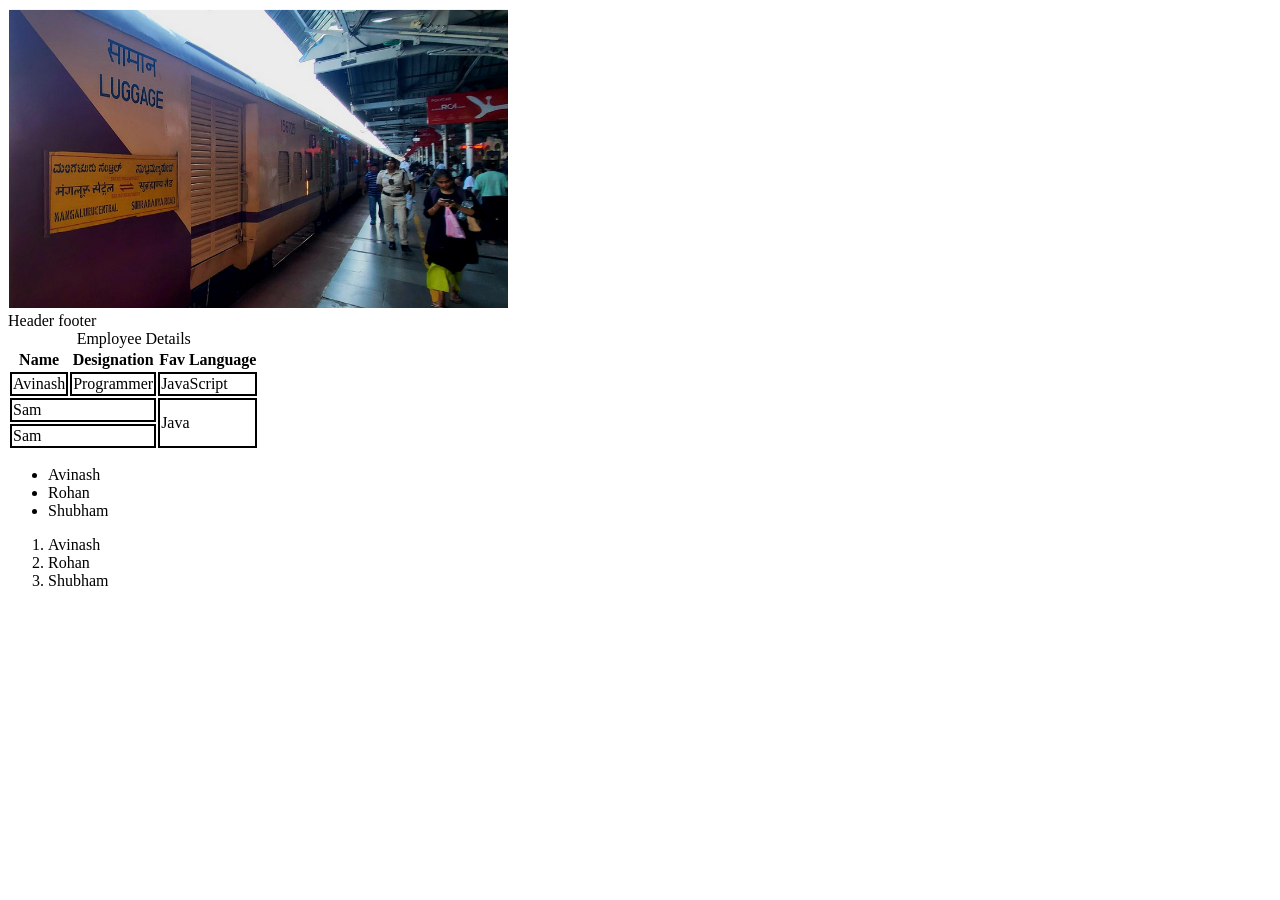
==== Video 5/index.html @ 9d91847d "video 4 bookmark video 5 image table list" ====
<!DOCTYPE html>
<html lang="en">

<head>
    <meta charset="UTF-8">
    <meta name="viewport" content="width=device-width, initial-scale=1.0">
    <title>Images</title>
    <link rel="stylesheet" href="style.css">
</head>

<body>
    <img width="500" height="300" src="Train image.png" alt="Train image">
    <br>
    <table>
        <caption>Employee Details</caption>

        <thead>
            Header
        </thead>
        <tfoot>
            footer
        </tfoot>
        <thead>
        <tbody>
            <tr>
                <th>Name</th>
                <th>Designation</th>
                <th>Fav Language</th>
            </tr>
            </thead>
            <tr>
                <td>Avinash</td>
                <td>Programmer</td>
                <td>JavaScript</td>
            </tr>
            <tr>
                <td colspan="2">Sam</td>
                <td rowspan="2">Java</td>
            </tr>
            <tr>
                <td colspan="2">Sam</td>
            </tr>
        </tbody>
    </table>



    <ul>
        <li>Avinash</li>
        <li>Rohan</li>
        <li>Shubham</li>
    </ul>
     <ol>
        <li>Avinash</li>
        <li>Rohan</li>
        <li>Shubham</li>
    </ol>
</body>

</html>
---- Video 5/style.css ----
td {
    border: 2px solid black;
}
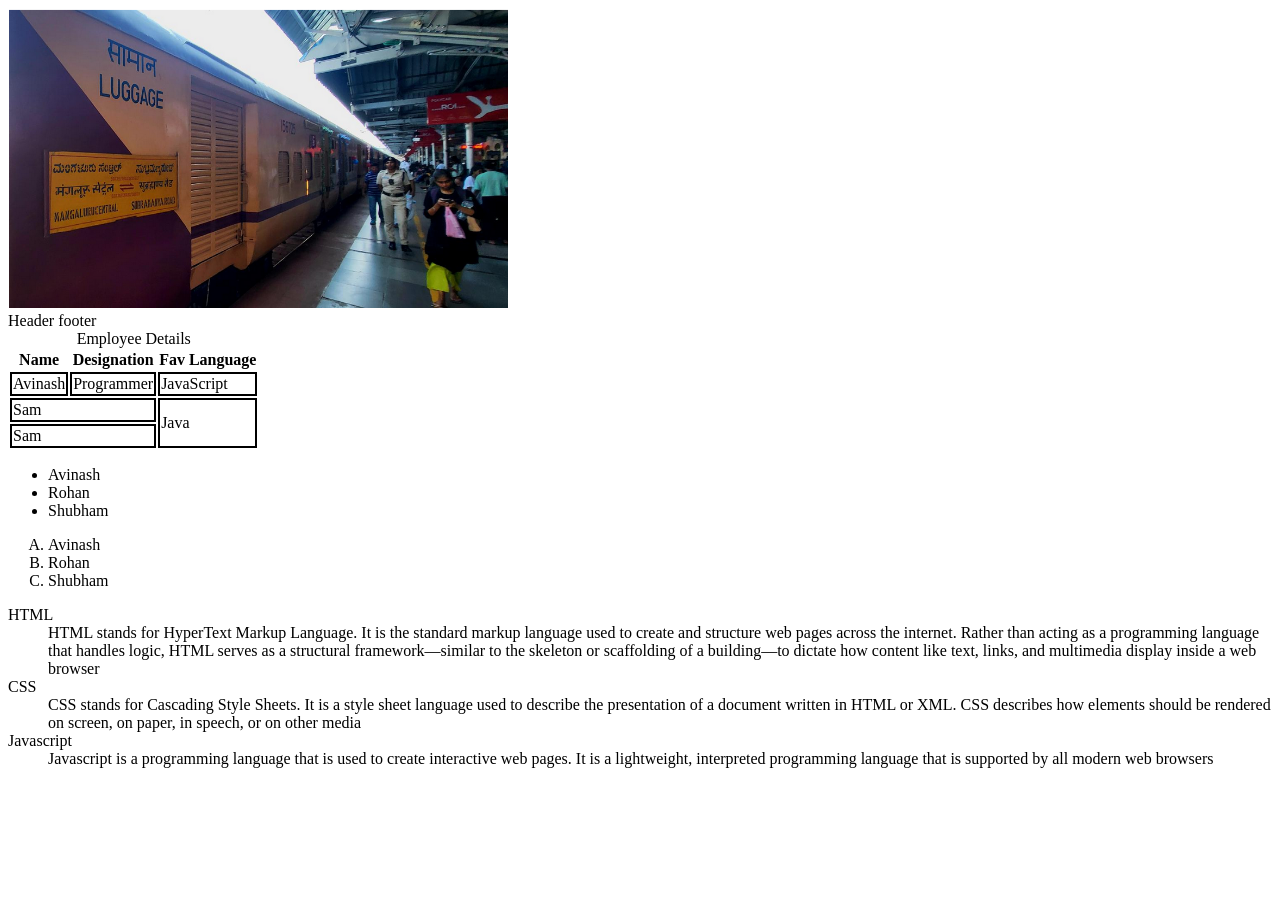
==== commit 7cf9396f: "Added description" ====
--- a/Video 5/index.html
+++ b/Video 5/index.html
@@ -50,11 +50,19 @@
         <li>Rohan</li>
         <li>Shubham</li>
     </ul>
-     <ol>
+     <ol type="A">
         <li>Avinash</li>
         <li>Rohan</li>
         <li>Shubham</li>
     </ol>
+
+    <dl>
+        <dt>HTML</dt>
+        <dd>HTML stands for HyperText Markup Language. It is the standard markup language used to create and structure web pages across the internet. Rather than acting as a programming language that handles logic, HTML serves as a structural framework—similar to the skeleton or scaffolding of a building—to dictate how content like text, links, and multimedia display inside a web browser</dd>
+        <dt>CSS</dt>
+        <dd>CSS stands for Cascading Style Sheets. It is a style sheet language used to describe the presentation of a document written in HTML or XML. CSS describes how elements should be rendered on screen, on paper, in speech, or on other media</dd>
+        <dt>Javascript</dt>
+        <dd>Javascript is a programming language that is used to create interactive web pages. It is a lightweight, interpreted programming language that is supported by all modern web browsers</dd>
 </body>
 
 </html>
